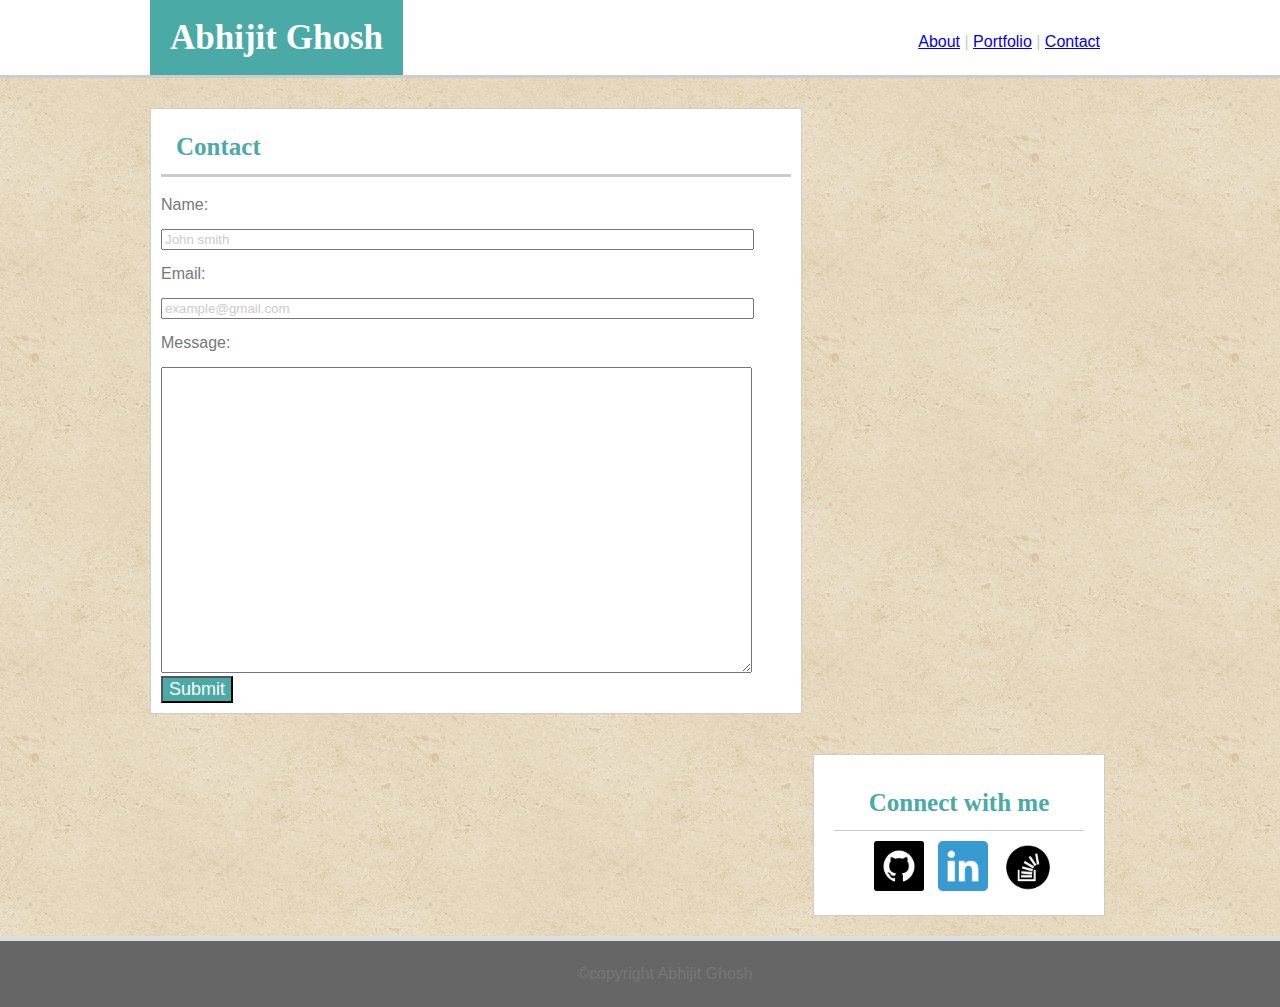
==== contact.html @ 36014c78 "uploading basic portfolio files" ====
<!DOCTYPE html>
<html lang="en">
<head>
	<meta charset="UTF-8">
	<title>Contact form</title>
	<link rel="stylesheet" type="text/css" href="./assets/css/reset.css">
	<link rel="stylesheet" type="text/css" href="./assets/css/style.css">
</head>
<body>
<header>
	<h1>Abhijit Ghosh</h1>
		<nav>
			<a href="index.html">About</a> |
			<a href="portfolio.html">Portfolio</a> |
			<a href="contact.html">Contact</a>
			
		</nav>
	</header>
<div class="clearfix"><!-- div for middle portion-->
	<section>
		<h2 id="h2midsection">Contact</h2>
		<form>
			Name:<br><br>
  			<input type="text" name="firstname" class="inputclass" value="John smith"><br><br>			
  			Email:<br><br>
 			 <input type="text" name="Email" class="inputclass" value="example@gmail.com"><br><br>
 			 Message:<br><br>
 			 <textarea rows="20" cols="30" class="inputclass"></textarea><br>
 			 <button>Submit</button>
		</form>

		
	</section><!--div for contact form-->
	<aside><!--section for connect me-->
	<h2 id="h2aside">Connect with me</h2>
	<div id="connectlinks">
	<a href="https://github.com/abhijit2908">
	<img src="./assets/images/github.png" width="50" alt="Abhijit's Github Link" class="linkimage"></a>
	<a href="https://www.linkedin.com/in/abhijit-ghosh-pmp-60a56834/">
	<img src="./assets/images/linkedin.png" width="50" alt="Abhijit Linkedin Link" class="linkimage"></a>
	<a href="https://stackoverflow.com/users/8497661/abhijit2908">
	<img src="./assets/images/stackoverflow.png" width="50" alt="Abhijit StackOverflow Link" class="linkimage"></a>
	</div>
</aside>
		
</div>
<footer> ©copyright Abhijit Ghosh</footer>
	
</body>
</html>
---- assets/css/style.css ----
body{
background-image: url('../images/vintage-concrete.png');
background-repeat: repeat;
min-height:100%;
color: #777777;
font-family: 'Arial', 'Helvetica Neue', Helvetica, sans-serif;

}

/*.entirediv{
	position: relative;
	height: 750px;
}*/

.inputclass{
	width: 585px;
	color: #cccccc;
}



header{
	height: 75px;
	width: 100%;
	margin: 0 auto;
	position: relative;
	background-color: #ffffff;
	margin-bottom: 10px;
	border-bottom: 3px solid #cccccc;
	color: #cccccc;
	
}

h1{
	position: absolute;
	left:150px;
	bottom:0;
	background-color:#4aaaa5;
	font-size: 35px;
	font-weight: bold;
	padding:20px;
	text-align: center;
	color: #ffffff;
	font-family: 'Georgia', Times, Times New Roman, serif;
}

.clearfix::after {
    content: "";
    clear: both;
    display: table;
    margin:20px 50px 20px;
}

nav{
	position:absolute; 
	right:150px;
	bottom:10px;
	padding-bottom: 15px;
	padding-right: 30px;
	
}

section{
	width:630px; 
	margin:20px;
	border:1px solid #cccccc;
	padding:10px;
	float: left;
	/*position:absolute;
	left:130px;*/
	background-color: #ffffff;
	margin-left: 150px;

	
}


.imagecontainer{
	margin: 150px;
	float: left;
	position: relative;



}

.image{
	position: absolute;
	width: 200px;
	height: 200px;
	bottom: -90px;
	right:-110px;
}
 
.imagetxt{ 
	position: absolute;
	top:30px;
	left:-90px;
	padding: 10px 66px 10px 65px;
	background-color:#4aaaa5;
	color: #ffffff;
	font-family: 'Georgia', Times, Times New Roman, serif;
}

.biotext{
	margin: 5px;
}

.imagefloating{
	float:left;
	margin-right: 20px;
	margin-bottom: 20px;
	margin-left: 10px;
	height:200px;
	width: 150px;
}	



#h2midsection{
padding: 15px;	
border-bottom: 3px solid #cccccc;
font-size: 25px;
font-weight: bold;
margin-bottom: 20px;
color: #4aaaa5;
font-family: 'Georgia', Times, Times New Roman, serif;
}

#h2aside{
padding: 15px;
border-bottom: 1px solid #cccccc;
text-align: center;
font-size: 25px;
font-weight: bold;
color: #4aaaa5;
font-family: 'Georgia', Times, Times New Roman, serif;
}


.linkimage{
padding-right:10px;
}

#connectlinks{
	margin-left: 40px;
	margin-top: 10px;
}

aside{
	width: 250px;
	height: 120px;
	padding:20px;
	margin-left:10px;
	margin-top: 20px;
	margin-right: 175px;
	background-color: #ffffff;
	border: 1px solid #cccccc;
	float: right;
	/*position:absolute;
	right:125px;
	top:15px;*/

}

footer{
	text-align: center;
	width: 100%;
	padding:25px;
	clear: both;
	border-top: 5px solid  #dddddd;
	background-color: #666666;
	color: #777777;
	/*position: absolute;*/
	
}

button{
	background-color:#4aaaa5;
	color: #ffffff;
	font-size: 18px;

}
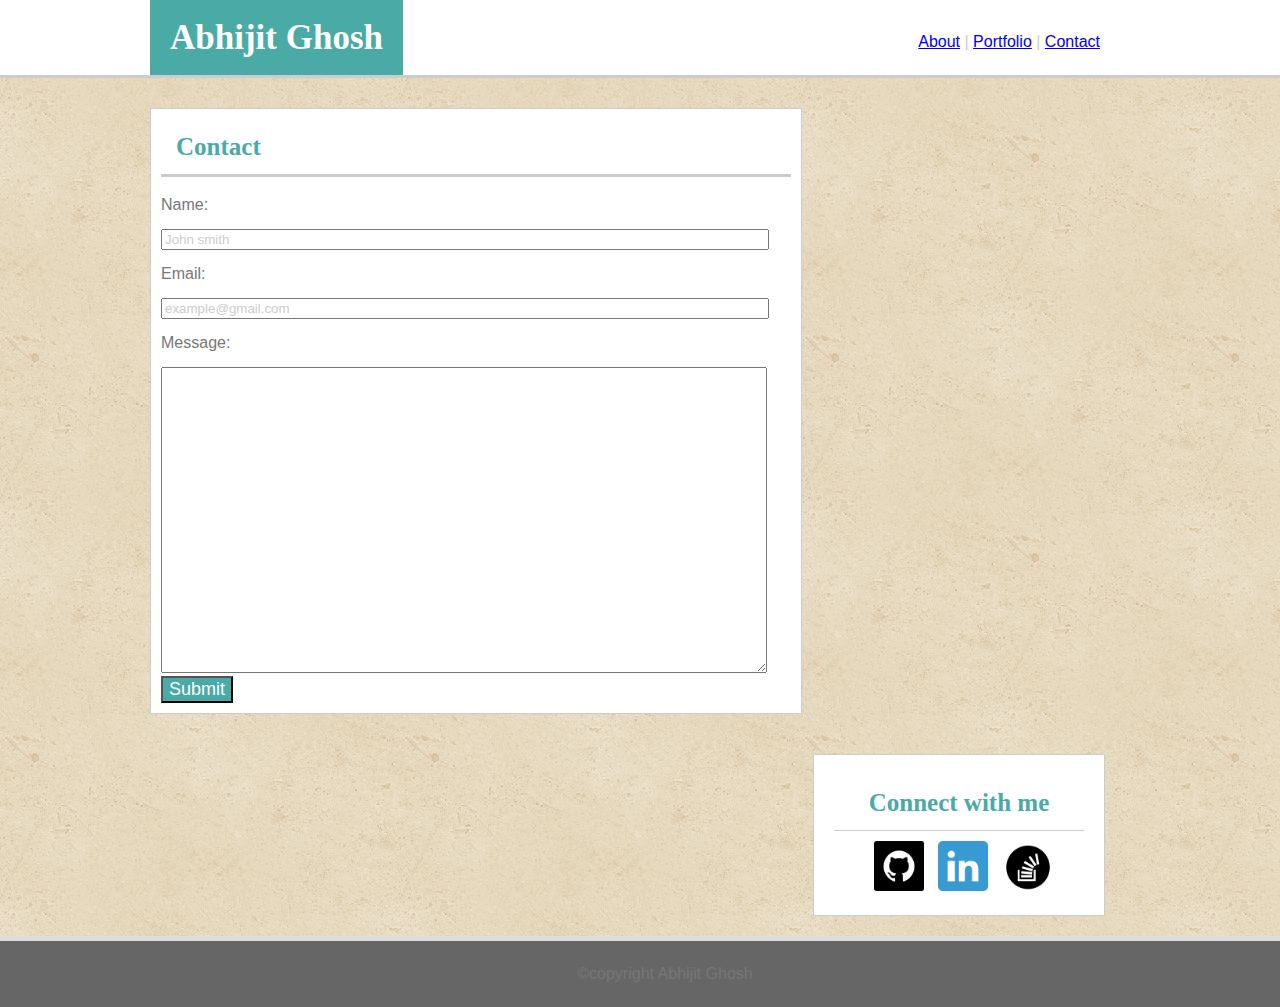
==== commit 407cd8d3: "completed responsive portfolio" ====
--- a/contact.html
+++ b/contact.html
@@ -5,14 +5,15 @@
 	<title>Contact form</title>
 	<link rel="stylesheet" type="text/css" href="./assets/css/reset.css">
 	<link rel="stylesheet" type="text/css" href="./assets/css/style.css">
+	<meta name="viewport" content="width=device-width, initial-scale=1.0">
 </head>
 <body>
 <header>
 	<h1>Abhijit Ghosh</h1>
 		<nav>
-			<a href="index.html">About</a> |
-			<a href="portfolio.html">Portfolio</a> |
-			<a href="contact.html">Contact</a>
+			<a class="space" href="index.html">About</a> |
+			<a class="space" href="portfolio.html">Portfolio</a> |
+			<a class="space" href="contact.html">Contact</a>
 			
 		</nav>
 	</header>
--- a/assets/css/style.css
+++ b/assets/css/style.css
@@ -1,3 +1,5 @@
+
+/*start of regular screen size css*/
 body{
 background-image: url('../images/vintage-concrete.png');
 background-repeat: repeat;
@@ -7,17 +9,10 @@
 
 }
 
-/*.entirediv{
-	position: relative;
-	height: 750px;
-}*/
-
 .inputclass{
-	width: 585px;
+	width: 600px;
 	color: #cccccc;
 }
-
-
 
 header{
 	height: 75px;
@@ -66,8 +61,6 @@
 	border:1px solid #cccccc;
 	padding:10px;
 	float: left;
-	/*position:absolute;
-	left:130px;*/
 	background-color: #ffffff;
 	margin-left: 150px;
 
@@ -157,10 +150,6 @@
 	background-color: #ffffff;
 	border: 1px solid #cccccc;
 	float: right;
-	/*position:absolute;
-	right:125px;
-	top:15px;*/
-
 }
 
 footer{
@@ -171,7 +160,6 @@
 	border-top: 5px solid  #dddddd;
 	background-color: #666666;
 	color: #777777;
-	/*position: absolute;*/
 	
 }
 
@@ -181,3 +169,465 @@
 	font-size: 18px;
 
 }
+/*End of Regular screen Size*/
+
+/*Start of  css media query 980px*/
+
+@media screen and (max-width: 980px)  {
+	section{
+		max-width: 40%;
+		margin-right: -30px;
+	}
+	.biotext{
+	margin-bottom: 5px;
+}
+
+.imagefloating{
+	float:left;
+	margin-bottom: 20px;
+	height:350px;
+	width: 350px;
+}	
+
+	aside{
+		max-width: 40%;
+		margin-top: 20px;
+		background-color: #ffffff;
+		border: 1px solid #cccccc;
+		float: right;
+		padding: 5px;
+		padding-bottom: 20px;
+		margin-right:75px;
+		margin-left: 50px;
+
+	}
+
+	.imagecontainer{
+	margin: 150px;
+	margin-right: -30px;
+	float: left;
+	position: relative;
+	width: 40%;
+}
+	.image{
+	position: absolute;
+    width: 250px;
+    height: 250px;
+    bottom: -90px;
+    right: -15px;
+
+}
+ 
+.imagetxt{ 
+	position: absolute;
+	top:30px;
+	left:-83px;
+	padding: 10px 90px 10px 90px;
+	background-color:#4aaaa5;
+	color: #ffffff;
+	font-family: 'Georgia', Times, Times New Roman, serif;
+	
+}
+.inputclass{
+	width: 93%;
+	color: #cccccc;
+	padding: 10px;
+}
+
+button{
+	background-color:#4aaaa5;
+	color: #ffffff;
+	font-size: 18px;
+	padding: 5px;
+	margin-top: 10px;
+	margin-left: 10px;
+
+
+
+}
+textarea{
+	height: 10em;
+	padding-right: 10px;
+}
+	
+.linkimage{
+padding-right:10px;
+padding-top: 10px;
+}
+
+#connectlinks{
+	margin-left: 40px;
+	margin-top: 10px;
+}
+
+#h2aside{
+padding: 10px;
+font-size:20px;
+
+}
+
+
+#h2midsection{
+padding: 15px;	
+border-bottom: 3px solid #cccccc;
+font-size: 20px;
+font-weight: bold;
+margin-bottom: 20px;
+color: #4aaaa5;
+font-family: 'Georgia', Times, Times New Roman, serif;
+}
+
+h1{
+	position: absolute;
+	left:150px;
+	bottom:0;
+	background-color:#4aaaa5;
+	font-size: 30px;
+	font-weight: bold;
+	padding:25px;
+	text-align: center;
+	color: #ffffff;
+	font-family: 'Georgia', Times, Times New Roman, serif;
+}
+
+
+nav{
+	position:absolute; 
+	right:150px;
+	bottom:10px;
+	padding-bottom: 15px;
+	padding-right: 30px;
+	font-size: 15px;
+	
+}
+
+}
+
+/*End of css media query max-width:960px*/
+
+/*Start of css media max-width:768px*/
+
+@media screen and (max-width: 768px)  {
+			header{
+	height: 68px;
+	width: 100%;
+	position: relative;
+	background-color: #ffffff;
+	margin-bottom: 10px;
+	border-bottom: 3px solid #cccccc;
+	color: #cccccc;
+	
+}
+
+h1{
+	position: absolute;
+	left:50px;
+	bottom:0;
+	background-color:#4aaaa5;
+	font-size: 28px;
+	font-weight: bold;
+	padding:20px;
+	text-align: center;
+	color: #ffffff;
+	font-family: 'Georgia', Times, Times New Roman, serif;
+}
+
+nav{
+	position:absolute; 
+	right:0px;
+	bottom:10px;
+	padding-bottom: 10px;
+	padding-right: 20px;
+	
+}
+
+
+
+.clearfix::after {
+    content: "";
+    clear: both;
+    display: table;
+    margin:0px 50px 0px;
+}
+
+
+
+	section{
+		max-width: 100%;
+		margin-left: 50px;
+		float: left;
+	}
+
+.imagecontainer{
+	margin: 30px;
+	margin-top:140px;
+	margin-bottom: 90px;
+	float: left;
+	position: relative;
+
+
+
+}
+
+.image{
+	position: absolute;
+	width: 200px;
+	height: 200px;
+	bottom: -70px;
+	right:25px;
+}
+ 
+.imagetxt{ 
+	position: absolute;
+	top:20px;
+	left:27px;
+	padding: 10px 65px 10px 65px;
+	background-color:#4aaaa5;
+	color: #ffffff;
+	font-family: 'Georgia', Times, Times New Roman, serif;
+}	
+	
+	.biotext{
+	margin-bottom: 5px;
+}
+
+.imagefloating{
+	float:left;
+	margin-bottom: 20px;
+	height:300px;
+	width:300px;
+}	
+
+	aside{
+		min-width: 85.3%;
+		margin-top: 30px;
+		background-color: #ffffff;
+		border: 1px solid #cccccc;
+		float: left;
+		padding: 5px;
+		padding-bottom: 20px;
+		margin-bottom: 20px;
+		margin-left: 50px;
+
+	}
+
+
+.inputclass{
+	width: 93%;
+	color: #cccccc;
+	padding: 10px;
+}
+
+button{
+	background-color:#4aaaa5;
+	color: #ffffff;
+	font-size: 18px;
+	padding: 5px;
+	margin-top: 10px;
+	margin-left: 10px;
+}
+textarea{
+	height: 10em;
+	padding-right: 10px;
+}
+	
+.linkimage{
+padding-right:10px;
+padding-top: 10px;
+}
+
+#connectlinks{
+	margin-left: 10px;
+	margin-top: 10px;
+}
+
+#h2aside{
+padding: 10px;
+font-size:20px;
+text-align: left;
+}
+
+
+#h2midsection{
+padding: 15px;	
+border-bottom: 3px solid #cccccc;
+font-size: 20px;
+font-weight: bold;
+margin-bottom: 20px;
+color: #4aaaa5;
+font-family: 'Georgia', Times, Times New Roman, serif;
+}
+
+
+
+}
+/*end of css media max-width:768px*/
+/*Start of css media max-width:640px*/
+@media screen and (max-width: 640px)  {
+			header{
+	height: 68px;
+	width: 100%;
+	position: static;
+	background-color: #ffffff;
+	margin-bottom: 10px;
+	border-bottom: 3px solid #cccccc;
+	color: #cccccc;
+	
+}
+
+h1{
+	position: static;
+	left:175px;
+	top:0;
+	width: 100%;
+	background-color:#4aaaa5;
+	font-size: 28px;
+	font-weight: bold;
+	padding:20px;
+	text-align: center;
+	color: #ffffff;
+	font-family: 'Georgia', Times, Times New Roman, serif;
+}
+
+nav{
+	position:static;
+	width:100%;
+	padding-top: 15px; 
+	padding-bottom: 15px;
+	margin-bottom: 10px;
+	font-size: 15px;
+	text-align: center;
+	color: #ffffff;
+	background-color: #ffffff;
+	border-bottom: 3px solid #cccccc;
+	
+}
+
+
+.space{
+	padding: 70px;
+	margin-right: 0;
+}
+
+.clearfix::after {
+    content: "";
+    clear: both;
+    display: table;
+    margin:0px 100px 0px;
+}
+
+
+
+	section{
+		max-width: 90%;
+		margin-left: 20px;
+		float: left;
+		margin-top: 70px;
+	}
+
+.imagecontainer{
+	margin: 30px;
+	margin-top:245px;
+	margin-bottom: 95px;
+	margin-left: 280px; 
+	float: left;
+	position: relative;
+
+
+
+}
+
+
+.image{
+	position: absolute;
+	width: 500px;
+	height: 300px;
+	bottom: -70px;
+	right:-26px;
+}
+ 
+.imagetxt{ 
+	position: absolute;
+	top:-10px;
+	left:-250px;
+	padding: 10px 206px 10px 206px;
+	background-color:#4aaaa5;
+	color: #ffffff;
+	font-size: 20px;
+	font-family: 'Georgia', Times, Times New Roman, serif;
+}	
+	
+	.biotext{
+	margin-bottom: 5px;
+}
+
+.imagefloating{
+	float:left;
+	margin-bottom: 20px;
+	height:540px;
+	width:540px;
+}	
+
+	aside{
+		max-width:90%;
+		margin-top: 20px;
+		background-color: #ffffff;
+		border: 1px solid #cccccc;
+		float: left;
+		padding: 25px;
+		margin-bottom: 20px;
+		margin-left: 20px;
+
+	}
+
+
+.inputclass{
+	width: 93%;
+	color: #cccccc;
+	padding: 10px;
+}
+
+button{
+	background-color:#4aaaa5;
+	color: #ffffff;
+	font-size: 18px;
+	padding: 5px;
+	margin-top: 10px;
+	margin-left: 10px;
+}
+textarea{
+	height: 10em;
+	padding-right: 10px;
+}
+	
+.linkimage{
+padding-right:10px;
+padding-top: 10px;
+}
+
+#connectlinks{
+	margin-left: 10px;
+	margin-top: 10px;
+}
+
+#h2aside{
+padding: 10px;
+font-size:20px;
+text-align: left;
+}
+
+
+#h2midsection{
+padding: 15px;	
+border-bottom: 3px solid #cccccc;
+font-size: 20px;
+font-weight: bold;
+margin-bottom: 20px;
+color: #4aaaa5;
+font-family: 'Georgia', Times, Times New Roman, serif;
+}
+
+
+
+}
+/*End of css media max-width:640px*/